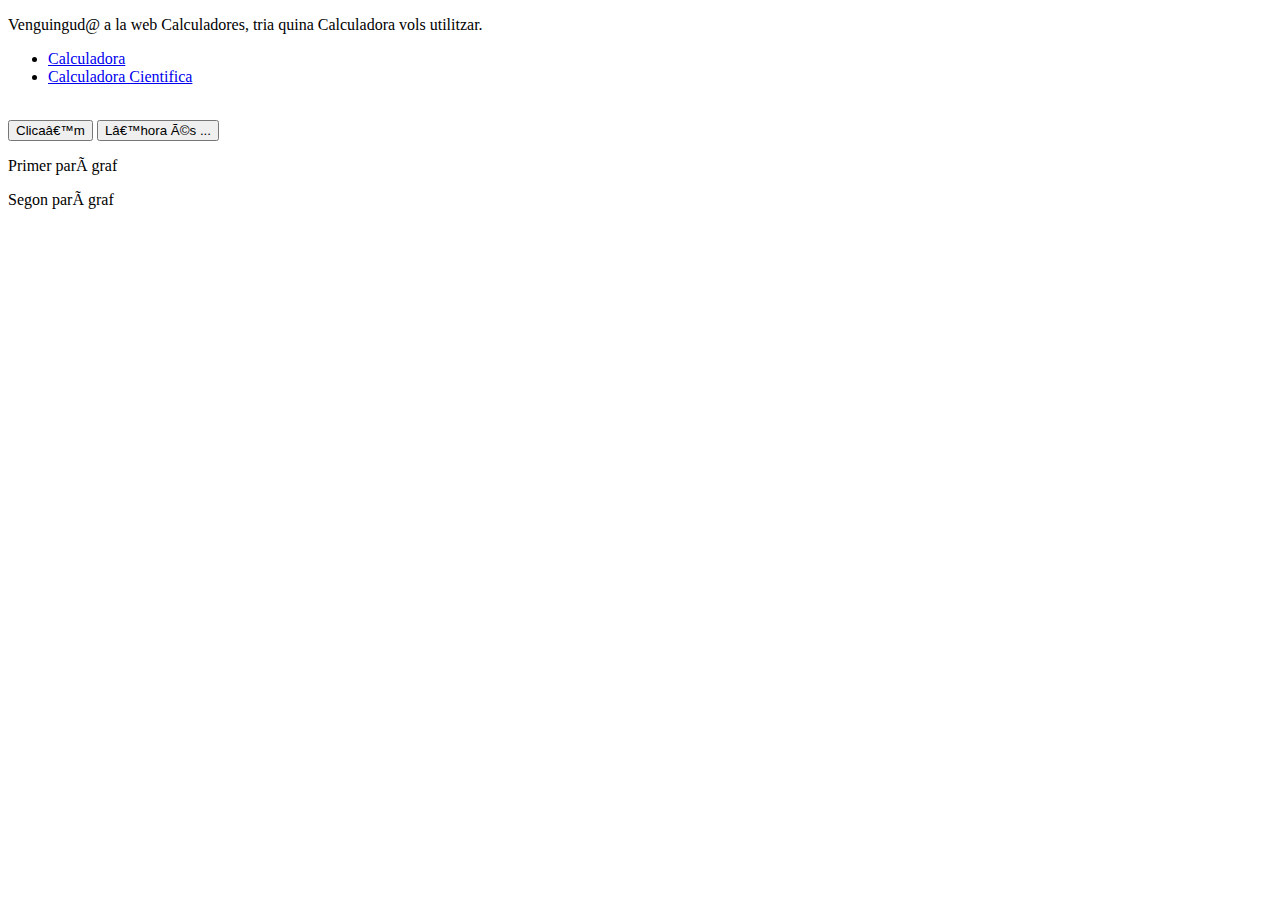
==== index.html @ 4b4581d4 "Acabem de crear la carpeta que contindra el nostre projecte. I hem afegit les carpetes de CSS, HTML " ====
<!DOCTYPE html>
<html>
    <head>
      <meta http−equiv="content−type" content="text/html; charset=utf−8">
      <title>PRACTICA CALCULADORES</title>
      <script src="script_prova.js"> </script>
       <link rel="stylesheet" href="CSS/css_index.css">
    </head>
    <body>



        <p id="paragraf">Venguingud@ a la web Calculadores, tria quina Calculadora vols utilitzar.</p>

        <ul>
          <li><a href="HTML/calcnormal.html">Calculadora</a></li>
          <li><a href="HTML/calccientif.html">Calculadora Cientifica</a></li>
        </ul>
        <br>
        <button type="button" onclick="Funcio()">Clica’m</button>
        <button onclick="this.innerHTML=Date()">L’hora és ...</button>

        <div onmouseover="document.getElementById(’p1’).innerHTML=’Curs de JavaScript’;document.getElementById(’p2’).innerHTML=’IOC (Institut Obert de Catalunya)’">
          <p id="p1">Primer paràgraf</p>
          <p id="p2">Segon paràgraf</p>
        </div>
    </body>


</html>
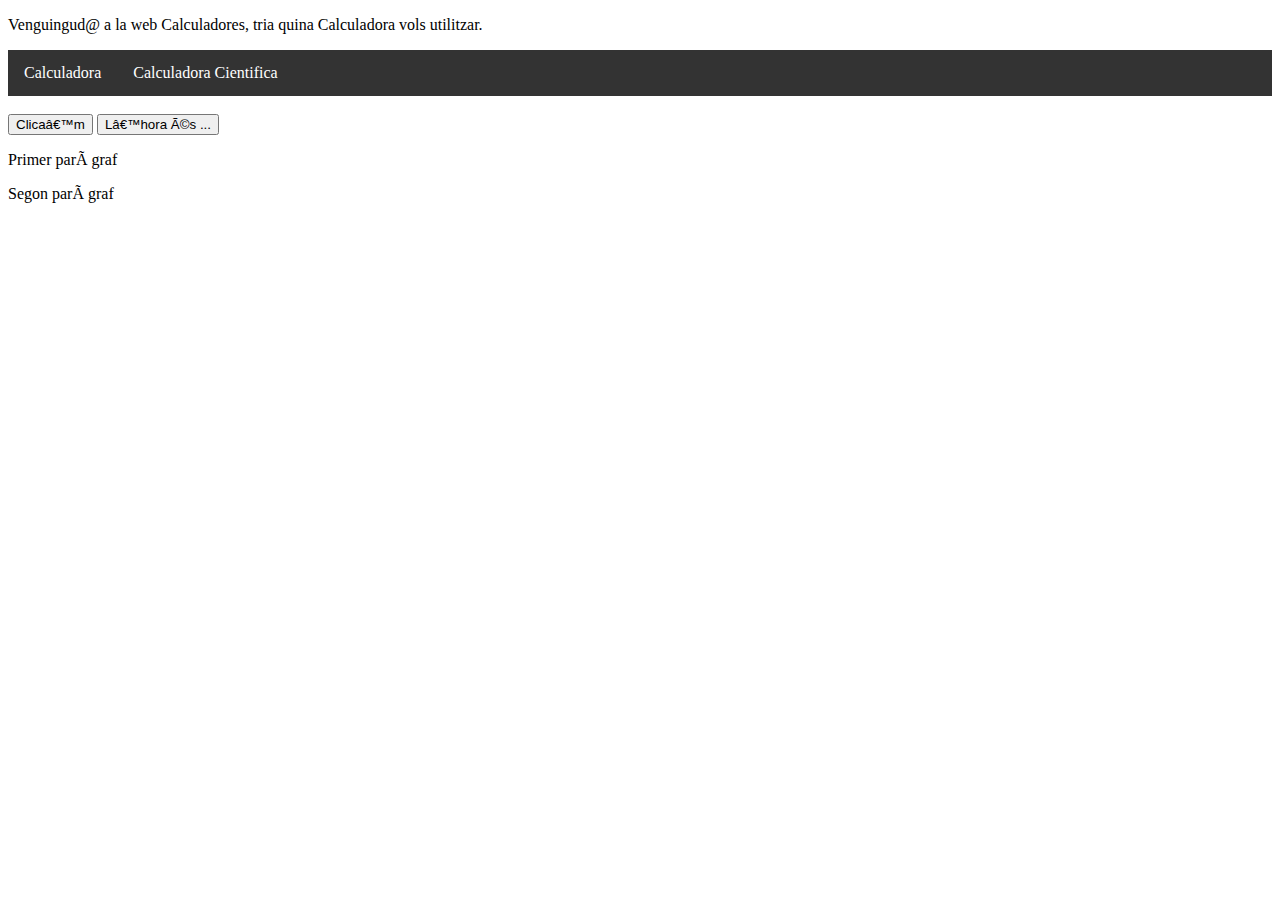
==== commit 4916cb63: "Al fitxer index.html i hem afegit els meta que necessitavem i el link cap al fitxer normalised.css. " ====
--- a/index.html
+++ b/index.html
@@ -2,19 +2,23 @@
 <html>
     <head>
       <meta http−equiv="content−type" content="text/html; charset=utf−8">
+      <meta http-equiv="x-ua-compatible" content="ie=edge">
+      <meta name="viewport" content="width=device-width, initial-scale=1.0">
+      <meta name="description" content="A brief page description">
+      <meta name="keywords" content="html,cheatsheet" />
+      <meta property="fb:admins" content="YourFacebookUsername" />
       <title>PRACTICA CALCULADORES</title>
       <script src="script_prova.js"> </script>
-       <link rel="stylesheet" href="CSS/css_index.css">
+      <link rel="stylesheet" href="CSS/normalised.css">
+      <link rel="stylesheet" href="CSS/css_index.css">
     </head>
     <body>
-
-
 
         <p id="paragraf">Venguingud@ a la web Calculadores, tria quina Calculadora vols utilitzar.</p>
 
         <ul>
-          <li><a href="HTML/calcnormal.html">Calculadora</a></li>
-          <li><a href="HTML/calccientif.html">Calculadora Cientifica</a></li>
+          <li><a href="HTML/calc_normal.html">Calculadora</a></li>
+          <li><a href="HTML/calc_cientifica.html">Calculadora Cientifica</a></li>
         </ul>
         <br>
         <button type="button" onclick="Funcio()">Clica’m</button>
@@ -25,6 +29,4 @@
           <p id="p2">Segon paràgraf</p>
         </div>
     </body>
-
-
 </html>
--- a/CSS/css_index.css
+++ b/CSS/css_index.css
@@ -0,0 +1,24 @@
+ul {
+  list-style-type: none;
+  margin: 0;
+  padding: 0;
+  overflow: hidden;
+  background-color: #333;
+}
+
+li {
+  float: left;
+}
+
+li a {
+  display: block;
+  color: white;
+  text-align: center;
+  padding: 14px 16px;
+  text-decoration: none;
+}
+
+/* Change the link color to #111 (black) on hover */
+li a:hover {
+  background-color: #111;
+}
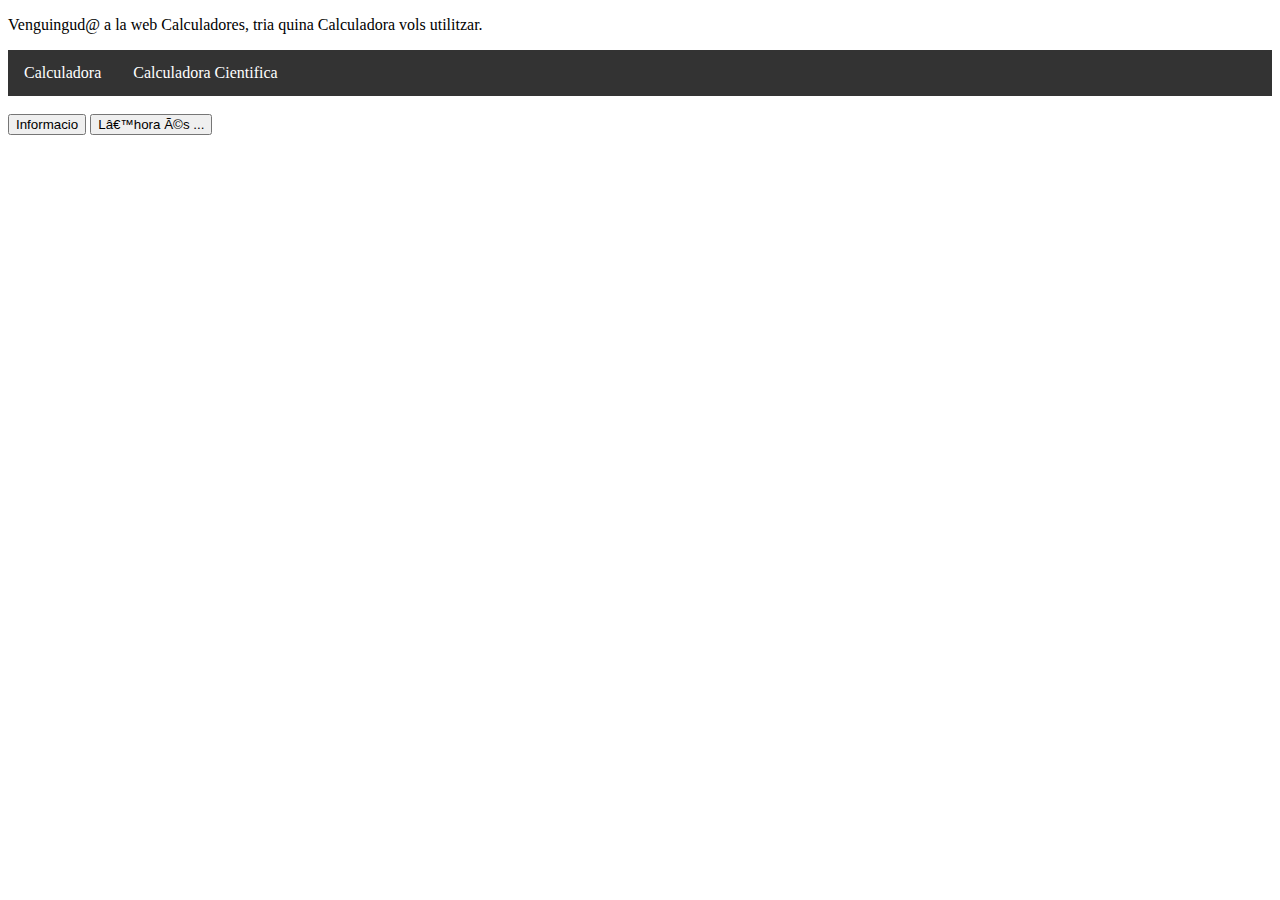
==== commit 9d6fe7a5: "Al fitxer index.html fem que la funcio() del boto Informacio pugui entrar al script." ====
--- a/index.html
+++ b/index.html
@@ -8,7 +8,7 @@
       <meta name="keywords" content="html,cheatsheet" />
       <meta property="fb:admins" content="YourFacebookUsername" />
       <title>PRACTICA CALCULADORES</title>
-      <script src="script_prova.js"> </script>
+      <script src="JS/informacio_index.js"> </script>
       <link rel="stylesheet" href="CSS/normalised.css">
       <link rel="stylesheet" href="CSS/css_index.css">
     </head>
@@ -21,12 +21,8 @@
           <li><a href="HTML/calc_cientifica.html">Calculadora Cientifica</a></li>
         </ul>
         <br>
-        <button type="button" onclick="Funcio()">Clica’m</button>
+        <button type="button" onclick="Funcio()">Informacio</button>
         <button onclick="this.innerHTML=Date()">L’hora és ...</button>
 
-        <div onmouseover="document.getElementById(’p1’).innerHTML=’Curs de JavaScript’;document.getElementById(’p2’).innerHTML=’IOC (Institut Obert de Catalunya)’">
-          <p id="p1">Primer paràgraf</p>
-          <p id="p2">Segon paràgraf</p>
-        </div>
     </body>
 </html>
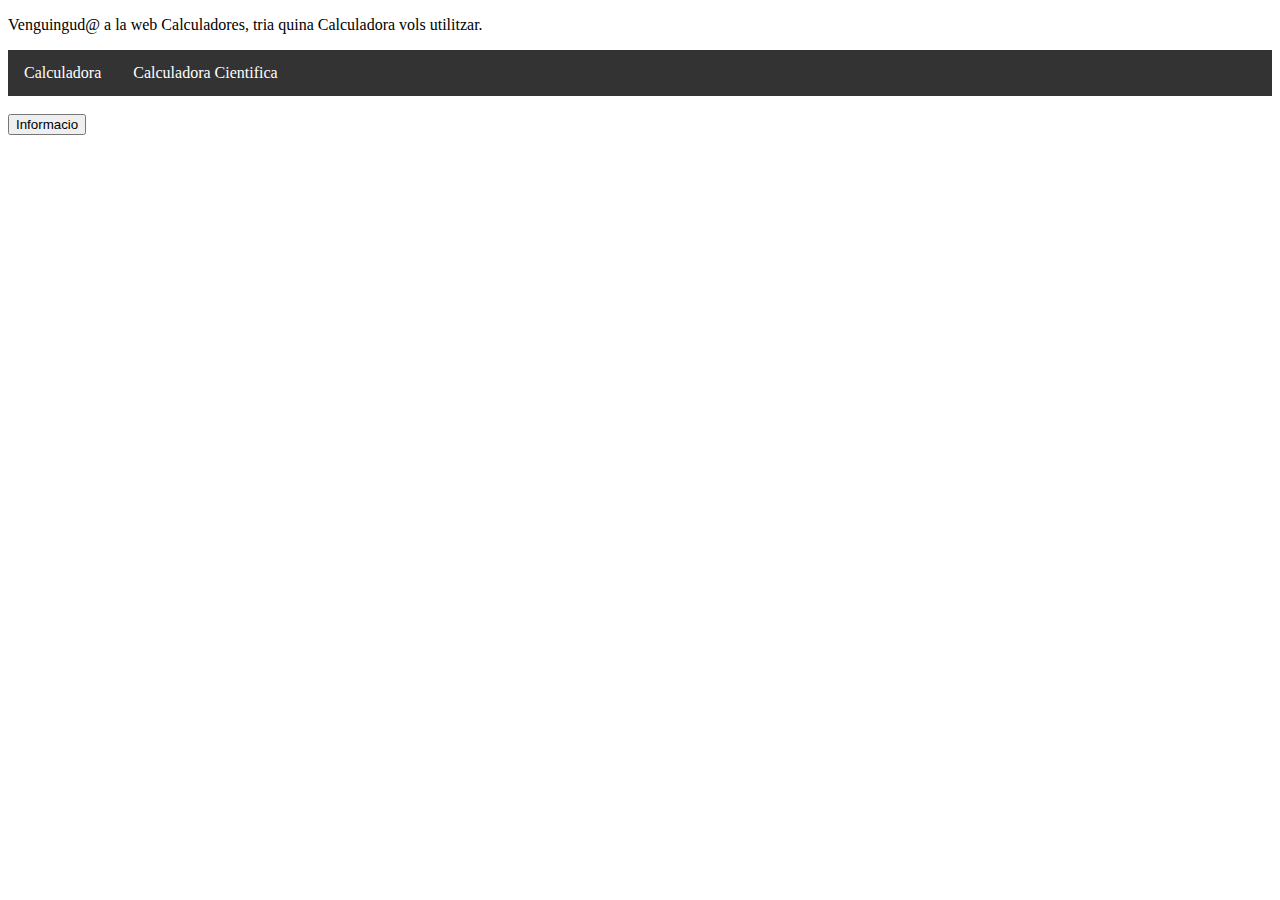
==== commit 3f8af709: "Hem preparat el boto amb el scrip a baix per a que quant s'executi vaigui al fitxer javaScript i exe" ====
--- a/index.html
+++ b/index.html
@@ -8,12 +8,10 @@
       <meta name="keywords" content="html,cheatsheet" />
       <meta property="fb:admins" content="YourFacebookUsername" />
       <title>PRACTICA CALCULADORES</title>
-      <script src="JS/informacio_index.js"> </script>
       <link rel="stylesheet" href="CSS/normalised.css">
       <link rel="stylesheet" href="CSS/css_index.css">
     </head>
     <body>
-
         <p id="paragraf">Venguingud@ a la web Calculadores, tria quina Calculadora vols utilitzar.</p>
 
         <ul>
@@ -21,8 +19,12 @@
           <li><a href="HTML/calc_cientifica.html">Calculadora Cientifica</a></li>
         </ul>
         <br>
-        <button type="button" onclick="Funcio()">Informacio</button>
-        <button onclick="this.innerHTML=Date()">L’hora és ...</button>
 
+        <form>
+          <input type="button" value="Informacio" onclick="funcInformacio()"/>
+        </form>
+        <script type="text/javascript" src="JS/informacio_index.js">
+        </script>
+        
     </body>
 </html>
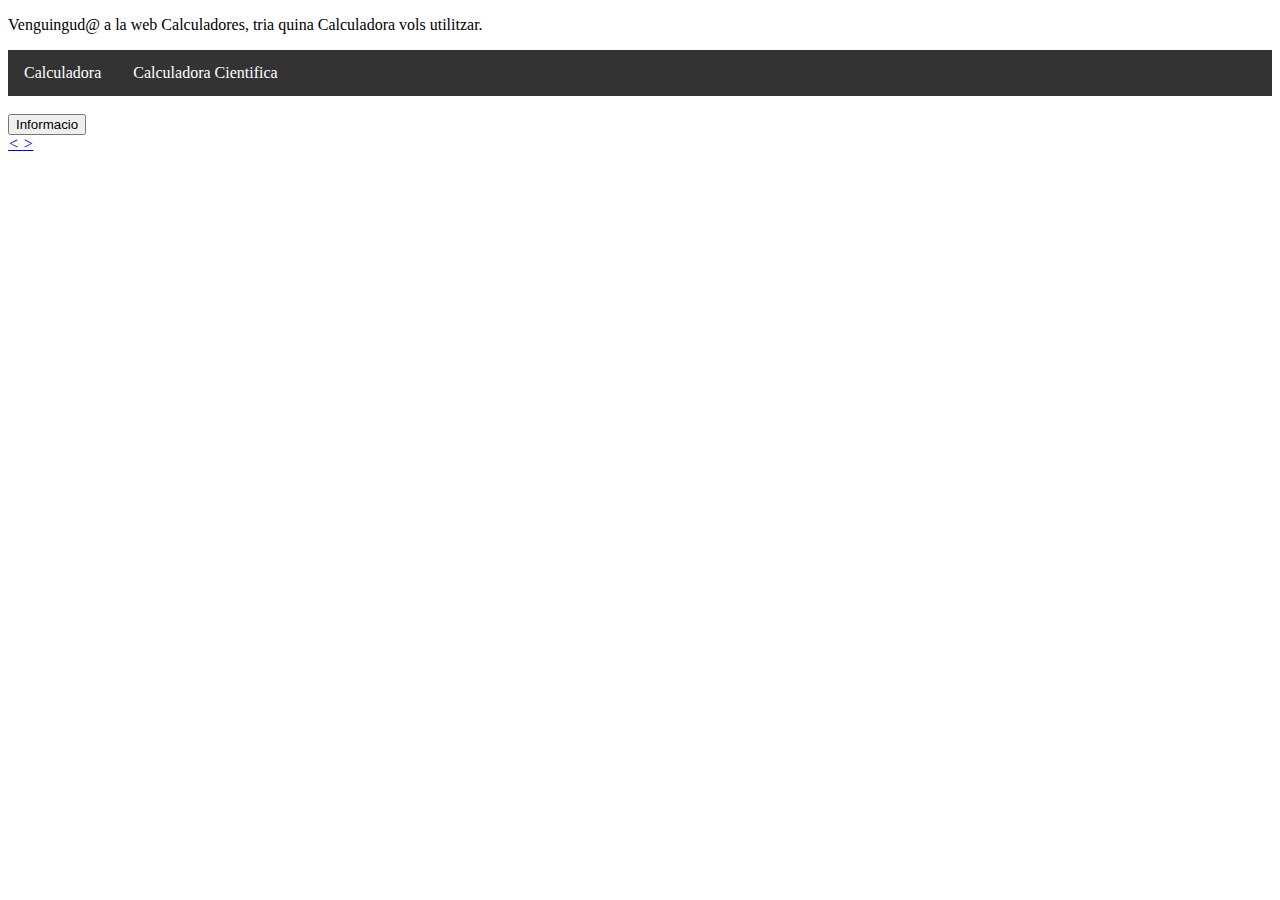
==== commit 1b875d83: "Tenim feta la part simple de redireccionar endavant o enraderre depenent del historial del navegador" ====
--- a/index.html
+++ b/index.html
@@ -25,6 +25,8 @@
         </form>
         <script type="text/javascript" src="JS/informacio_index.js">
         </script>
-        
+
+        <a href="#" onclick="window.history.back();"><i> < </i></a>
+        <a href="#" onclick="window.history.forward();"><i> > </i></a>
     </body>
 </html>
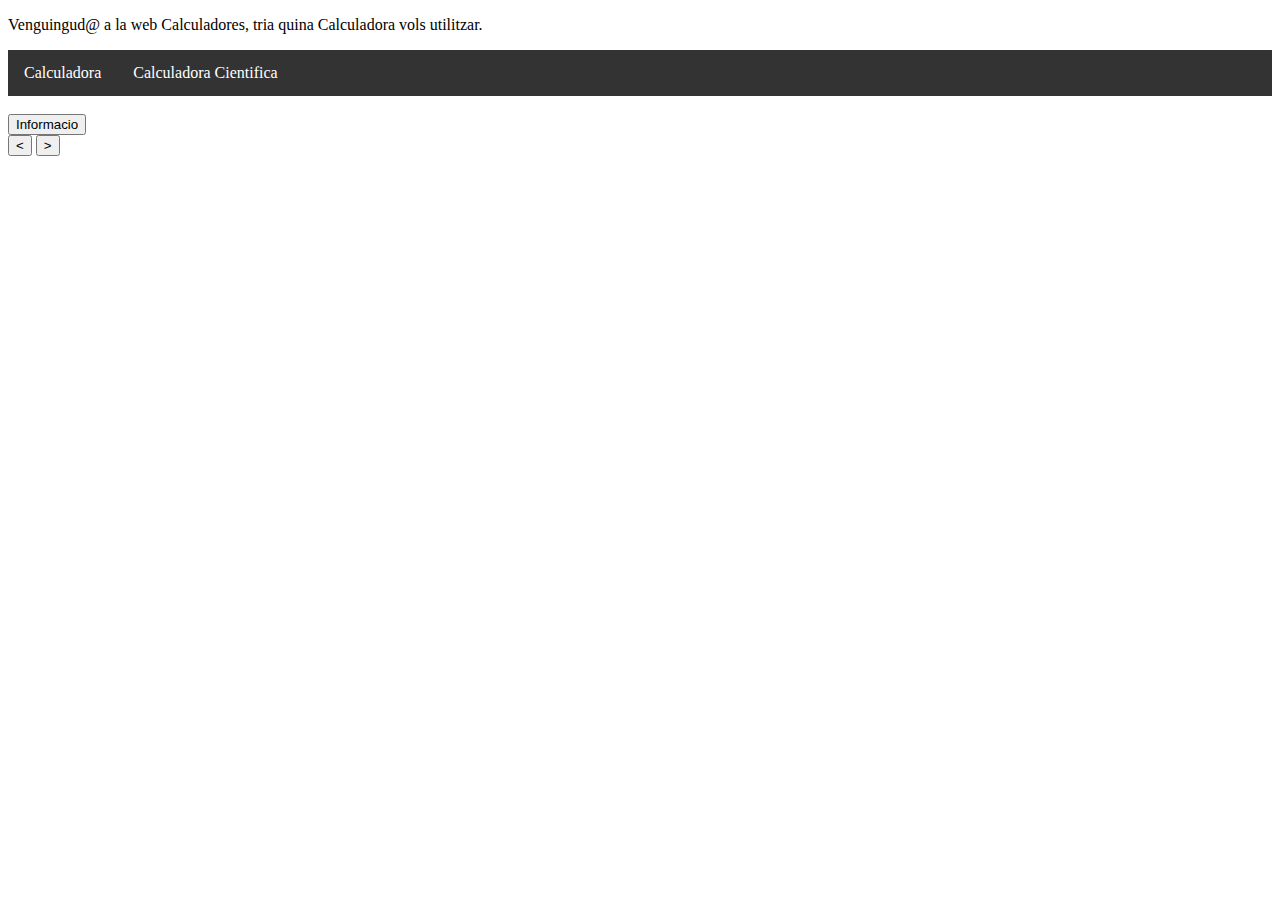
==== commit bfc0949f: "Tenim fets els botons de forward i back a la pàgina principal." ====
--- a/index.html
+++ b/index.html
@@ -26,7 +26,7 @@
         <script type="text/javascript" src="JS/informacio_index.js">
         </script>
 
-        <a href="#" onclick="window.history.back();"><i> < </i></a>
-        <a href="#" onclick="window.history.forward();"><i> > </i></a>
+        <button onclick="window.history.back();"> < </button>
+        <button onclick="window.history.forward();"> > </button>
     </body>
 </html>
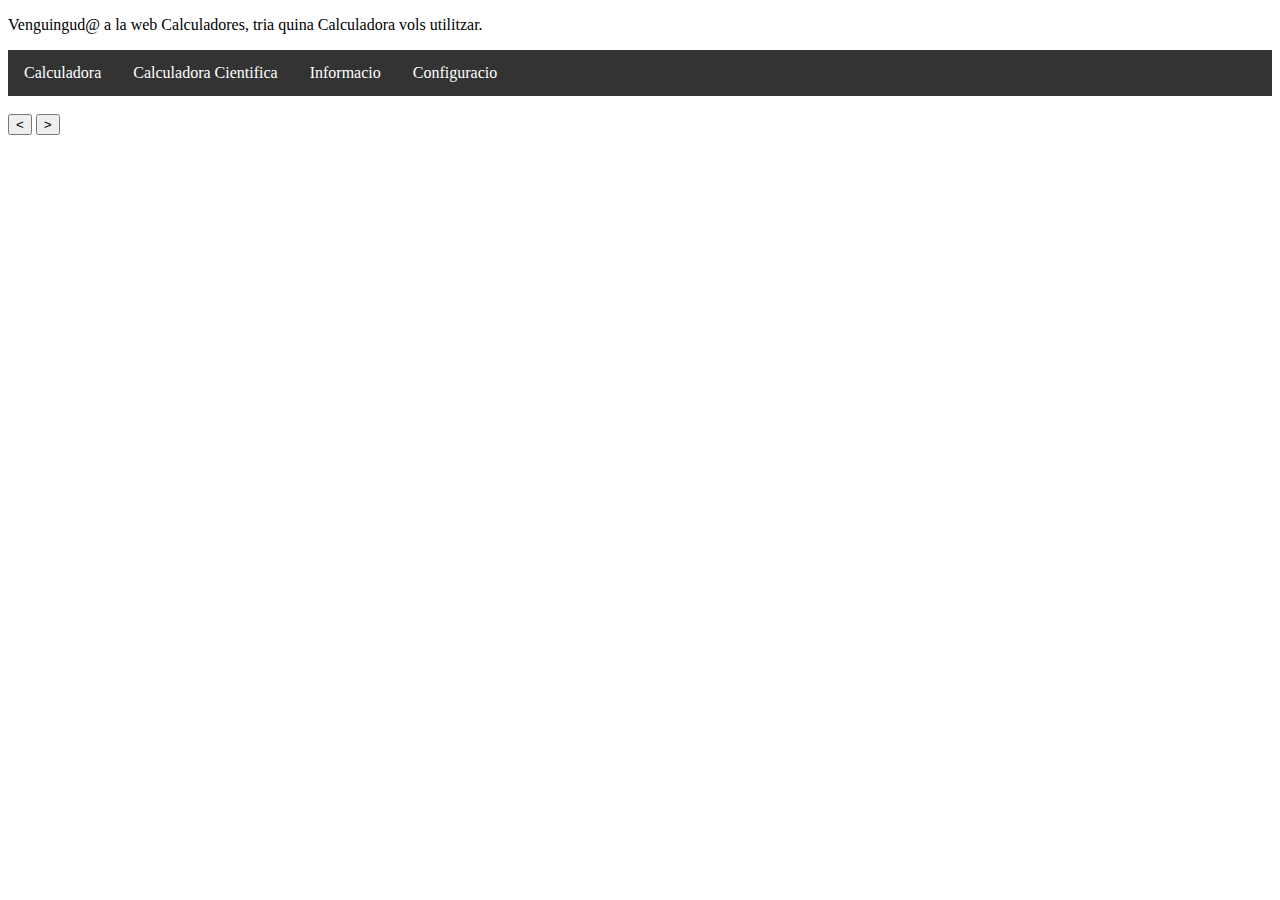
==== commit 79e0cf6e: "Tenim feta la part de moure la calculadora normal dpepent del que el usuari vulgui i el css una mica" ====
--- a/index.html
+++ b/index.html
@@ -10,6 +10,8 @@
       <title>PRACTICA CALCULADORES</title>
       <link rel="stylesheet" href="CSS/normalised.css">
       <link rel="stylesheet" href="CSS/css_index.css">
+      <script type="text/javascript" src="JS/informacio_index.js">
+      </script>
     </head>
     <body>
         <p id="paragraf">Venguingud@ a la web Calculadores, tria quina Calculadora vols utilitzar.</p>
@@ -17,14 +19,10 @@
         <ul>
           <li><a href="HTML/calc_normal.html">Calculadora</a></li>
           <li><a href="HTML/calc_cientifica.html">Calculadora Cientifica</a></li>
+          <li><a value="Informacio" onclick="funcInformacio()">Informacio</a></li>
+          <li><a value="resolucio" onclick="getResolution()">Configuracio</a></li>
         </ul>
         <br>
-
-        <form>
-          <input type="button" value="Informacio" onclick="funcInformacio()"/>
-        </form>
-        <script type="text/javascript" src="JS/informacio_index.js">
-        </script>
 
         <button onclick="window.history.back();"> < </button>
         <button onclick="window.history.forward();"> > </button>
